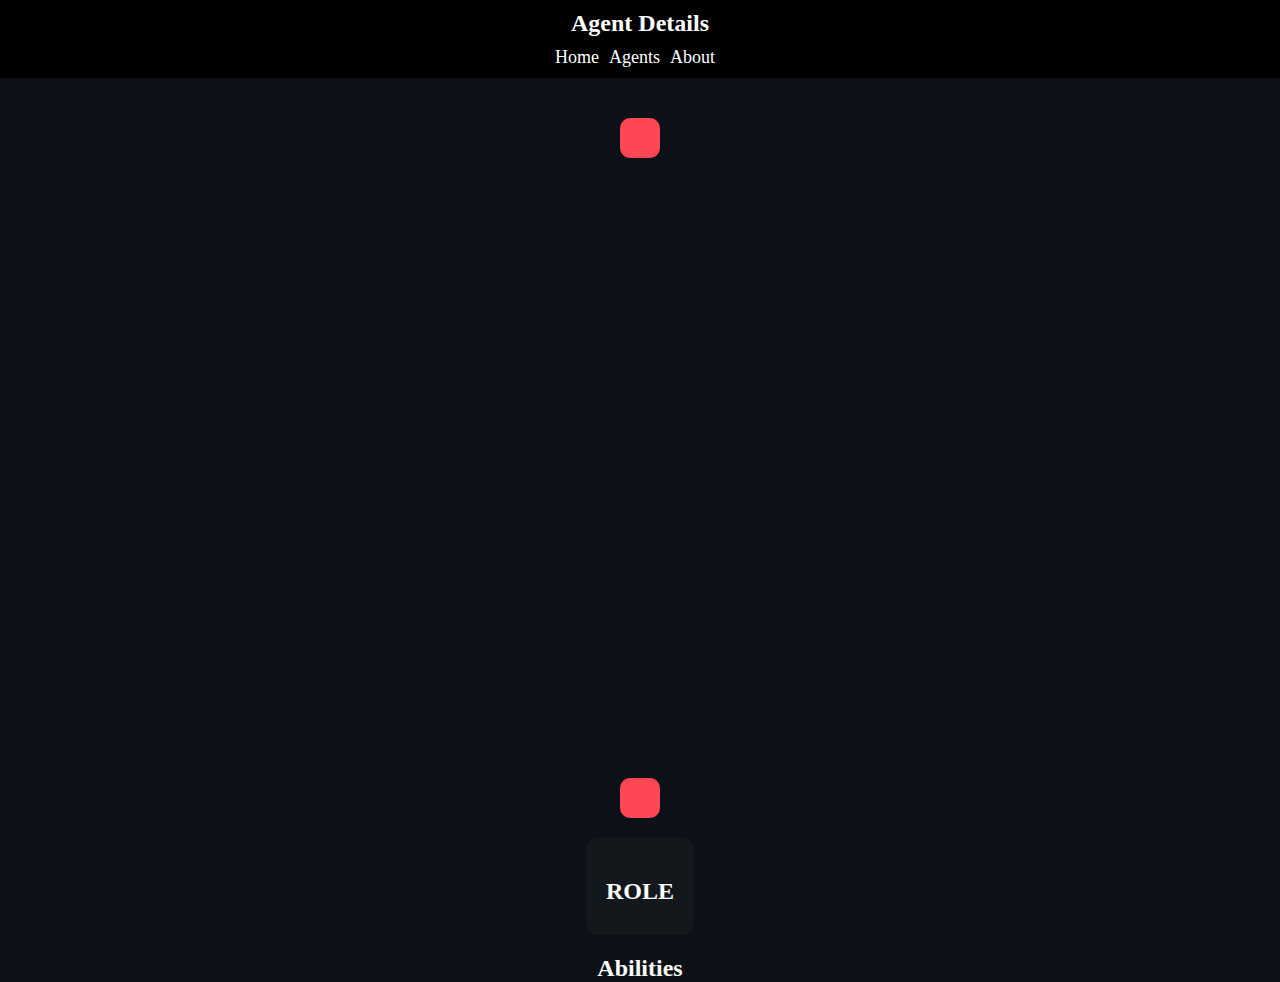
==== agent-details.html @ 445d5874 "first commit" ====
<!DOCTYPE html>
<html>

<head>
    <title>Agent Details</title>
    <link rel="stylesheet" href="styles.css">
</head>

<body>
    <header>
        <h1>Agent Details</h1>
        <ul id="menu">
            <li><a href="index.html">Home</a></li>
            <li><a href="agents.html">Agents</a></li>
            <li><a href="#">About</a></li>
        </ul>
    </header>

    <div class="agent-details">
        <!-- Centered agent name with curved border-box -->
        <div class="agent-heading">
            <h2 id="agent-name"></h2>
        </div>
        <img id="agent-image" src="" alt="Agent Image">

        <!-- Centered agent description with curved border-box -->
        <div class="description-box">
            <p id="agent-description"></p>
        </div>

        <!-- Centered role with curved border-box -->
        <div class="role-box">
            <h3>Role</h3>
            <p id="agent-role"></p>
        </div>

        <h3 style="text-align: center;font-size: 24px;">Abilities</h3>
        <div class="ability-grid" id="agent-abilities"></div>
    </div>

    <!-- Ability description box -->
    <div class="ability-description" id="ability-description-box">
        <div class="close-icon" id="close-button">X</div>
        <h3 id="ability-title"></h3>
        <p id="ability-text"></p>
    </div>

    <script src="agent-details.js"></script>
</body>

</html>
---- styles.css ----
/* Reset default margin and padding */
* {
    margin: 0;
    padding: 0;
    box-sizing: border-box;
}

body {
    background-color: #0d1117;
    color: #ffffff;
}

h1,
h2,
h3,
h4,
h5,
h6 {
    color: #ffffff;
}

p {
    color: #e2e2e2;
}

a {
    color: #26b1ff;
}

/* Example of using the accent color for a button */
.button {
    background-color: #ff4655;
    color: #ffffff;
    padding: 10px 20px;
    border: none;
    border-radius: 5px;
    cursor: pointer;
}

header {
    background-color: #000;
    padding: 10px;
    text-align: center;
}

header h1 {
    margin: 0;
    font-size: 24px;
    color: #fff;
}

body {
    background-color: #0d1117;
    color: #ffffff;
}

header {
    background-color: #000;
    padding: 10px;
    text-align: center;
}

header h1 {
    margin: 0;
    font-size: 24px;
    color: #fff;
}

#menu {
    list-style: none;
    padding: 0;
    display: flex;
    justify-content: center;
    margin-top: 10px;
}

#menu li {
    margin-right: 10px;
}

#menu li a {
    color: #fff;
    text-decoration: none;
    font-size: 18px;
}

#menu li a:hover{
    color: #ff4655;
}

.agent-grid {
    display: grid;
    grid-template-columns: repeat(auto-fit, minmax(200px, 1fr));
    grid-gap: 20px;
    justify-items: center;
    padding: 20px;
}

.agent-button {
    display: flex;
    flex-direction: column;
    align-items: center;
    justify-content: center;
    width: 200px;
    height: 200px;
    background-color: #1f2933;
    border: none;
    cursor: pointer;
    overflow: hidden;
    border-radius: 16px;
    box-shadow: 0 4px 8px rgba(0, 0, 0, 0.2);
    transition: background-color 0.3s ease-in-out, transform 0.2s ease-in-out;
}

.agent-button:hover {
    background-color: #ff4655;
    transform: scale(1.1);
}

.agent-button::before {
    content: "";
    display: block;
    width: 120px;
    height: 120px;
    background-repeat: no-repeat;
    background-position: center;
    background-size: contain;
    opacity: 0.8;
    transition: opacity 0.3s ease-in-out;
}

.agent-button:hover::before {
    opacity: 1;
}

.agent-button span {
    margin-top: 10px;
    font-size: 16px;
    color: #fff;
}

#menu li {
    margin-right: 10px;
}

#menu li a {
    color: #fff;
    text-decoration: none;
    font-size: 18px;
}

.agent-container {
    max-width: 100%;
    overflow-x: scroll;
    white-space: nowrap;
    padding: 20px 0;
}

.scroll-content {
    display: inline-block;
}

.agent-card {
    display: inline-block;
    margin-right: 10px;
    cursor: pointer;
    text-align: center;
    background-color: #13181d;
    padding: 10px;
}

.agent-card img {
    width: 150px;
    height: 150px;
    object-fit: cover;
    border-radius: 50%;
}

.agent-card h3 {
    margin-top: 10px;
    font-size: 18px;
    color: #fff;
}

.agent-details {
    display: flex;
    flex-direction: column;
    align-items: center;
    justify-content: center;
    /* Add this line to center vertically */
    margin-top: 20px;
}

.agent-details h2 {
    margin-top: 20px;
    font-size: 24px;
    color: #fff;
}

.agent-details img {
    width: 600px;
    height: 600px;
    object-fit: cover;
    display: block;
    margin: 0 auto;
    border-radius: 50%;
}

.agent-details .display-icon {
    position: fixed;
    top: 50%;
    left: 20px;
    transform: translateY(-50%);
    width: 40px;
    height: 40px;
    border-radius: 50%;
    background-color: #f2f2f2;
    background-repeat: no-repeat;
    background-position: center;
    background-size: contain;
    opacity: 0.8;
    transition: opacity 0.3s ease-in-out;
}

.agent-details .display-icon.visible {
    opacity: 1;
}

.agent-description {
    font-size: 18px;
    margin-top: 20px;
    color: #fff;
    text-align: center;
}

.agent-details h3 {
    font-size: 20px;
    color: #fff;
    margin-top: 20px;
}

.agent-details .ability-grid {
    display: grid;
    grid-template-columns: repeat(auto-fit, minmax(200px, 1fr));
    grid-gap: 20px;
    justify-items: center;
}

.agent-ability {
    display: flex;
    flex-direction: column;
    align-items: center;
}

.agent-ability .ability-icon {
    width: 60px;
    height: 60px;
    object-fit: contain;
}

.agent-ability .ability-name {
    font-size: 16px;
    margin-top: 10px;
    color: #fff;
}

.agent-grid {
    display: grid;
    grid-template-columns: repeat(auto-fit, minmax(160px, 1fr));
    grid-gap: 10px;
    justify-items: center;
}

.agent-button {
    display: flex;
    flex-direction: column;
    align-items: center;
    justify-content: center;
    width: 160px;
    height: 160px;
    background-color: #f2f2f2;
    border: none;
    cursor: pointer;
    overflow: hidden;
    border-radius: 16px;
}

.agent-button::before {
    content: "";
    display: block;
    width: 120px;
    height: 120px;
    background-repeat: no-repeat;
    background-position: center;
    background-size: contain;
    opacity: 0.8;
    transition: opacity 0.3s ease-in-out;
}

.agent-button:hover::before {
    opacity: 1;
}

.agent-button span {
    margin-top: 10px;
    font-size: 16px;
    text-align: center;
}

.agent-details .ability-grid {
    display: grid;
    grid-template-columns: repeat(auto-fit, minmax(200px, 1fr));
    grid-gap: 20px;
    justify-items: center;
}

.agent-ability {
    display: flex;
    flex-direction: column;
    align-items: center;
}

.agent-ability .ability-icon {
    width: 40px;
    height: 40px;
    object-fit: contain;
}

.agent-ability .ability-name {
    font-size: 14px;
    margin-top: 5px;
    color: #fff;
}

.ability-card {
    display: flex;
    flex-direction: column;
    align-items: center;
    width: 128px;
    height: 128px;
    background-color: transparent;
    /* Set to transparent */
    border: none;
    cursor: pointer;
    overflow: hidden;
    transition: background-color 0.3s ease-in-out;
    /* Add a transition effect */
}

.ability-card img {
    width: 80px;
    height: 80px;
    object-fit: contain;
}

.ability-card h4 {
    font-size: 16px;
    margin-top: 5px;
}

.ability-card p {
    font-size: 14px;
    margin-top: 5px;
}

/* ... your existing CSS ... */

.ability-description {
    display: none;
    position: fixed;
    top: 50%;
    left: 50%;
    transform: translate(-50%, -50%);
    background-color: #fff;
    padding: 20px;
    box-shadow: 0 2px 4px rgba(0, 0, 0, 0.2);
    z-index: 9999;
}

.ability-description .close-icon {
    position: absolute;
    top: 10px;
    right: 10px;
    cursor: pointer;
}

.ability-description h3 {
    font-size: 24px;
    margin-bottom: 10px;
}

.ability-description p {
    font-size: 18px;
}

#ability-description-box {
    display: none;
    position: fixed;
    top: 50%;
    left: 50%;
    transform: translate(-50%, -50%);
    width: 400px;
    padding: 20px;
    background-color: rgba(0, 0, 0, 0.8);
    border-radius: 10px;
    text-align: center;
}

#ability-title {
    font-size: 20px;
    color: #fff;
    margin-bottom: 10px;
}

#ability-text {
    font-size: 16px;
    color: #fff;
    line-height: 1.6;
}

.agent-background {
    position: absolute;
    top: 0;
    left: 0;
    right: 0;
    bottom: 0;
    z-index: -1;
    background-size: cover;
    background-position: center;
    background-repeat: no-repeat;
}

.agent-heading {
    display: flex;
    justify-content: center;
    align-items: center;
    background-color: #ff4655;
    /* Accent color */
    border-radius: 10px;
    padding: 10px 20px;
    margin-top: 20px;
}

.agent-heading h2 {
    font-size: 28px;
    color: #ffffff;
    text-transform: uppercase;
}

.role-box {
    display: flex;
    flex-direction: column;
    align-items: center;
    background-color: #ff4655;
    /* Accent color */
    border-radius: 10px;
    padding: 10px 20px;
    margin-top: 20px;
}

.role-box h3 {
    font-size: 24px;
    color: #ffffff;
    text-transform: uppercase;
}

.role-box p {
    font-size: 18px;
    color: #ffffff;
}

.agent-heading {
    display: flex;
    justify-content: center;
    align-items: center;
    background-color: #ff4655;
    /* Accent color */
    border-radius: 10px;
    padding: 10px 20px;
    margin-top: 20px;
}

.agent-heading h2 {
    font-size: 60px;
    color: #ffffff;
    text-transform: uppercase;
}

#agent-name {
    font-size: 60px;
}

.description-box {
    display: flex;
    justify-content: center;
    align-items: center;
    background-color: #ff4655;
    /* Accent color */
    border-radius: 10px;
    padding: 20px;
    margin-top: 20px;
}

.description-box p {
    font-size: 18px;
    color: #ffffff;
    text-align: center;
}

.role-box {
    display: flex;
    flex-direction: column;
    align-items: center;
    /* Add this line to center horizontally */
    background-color: #13181d;
    padding: 20px;
    border-radius: 10px;
    margin-top: 20px;
}

.role-box h3 {
    font-size: 24px;
    color: #ffffff;
    text-transform: uppercase;
}

.role-box p {
    font-size: 18px;
    color: #ffffff;
    margin: 5px 0;
}
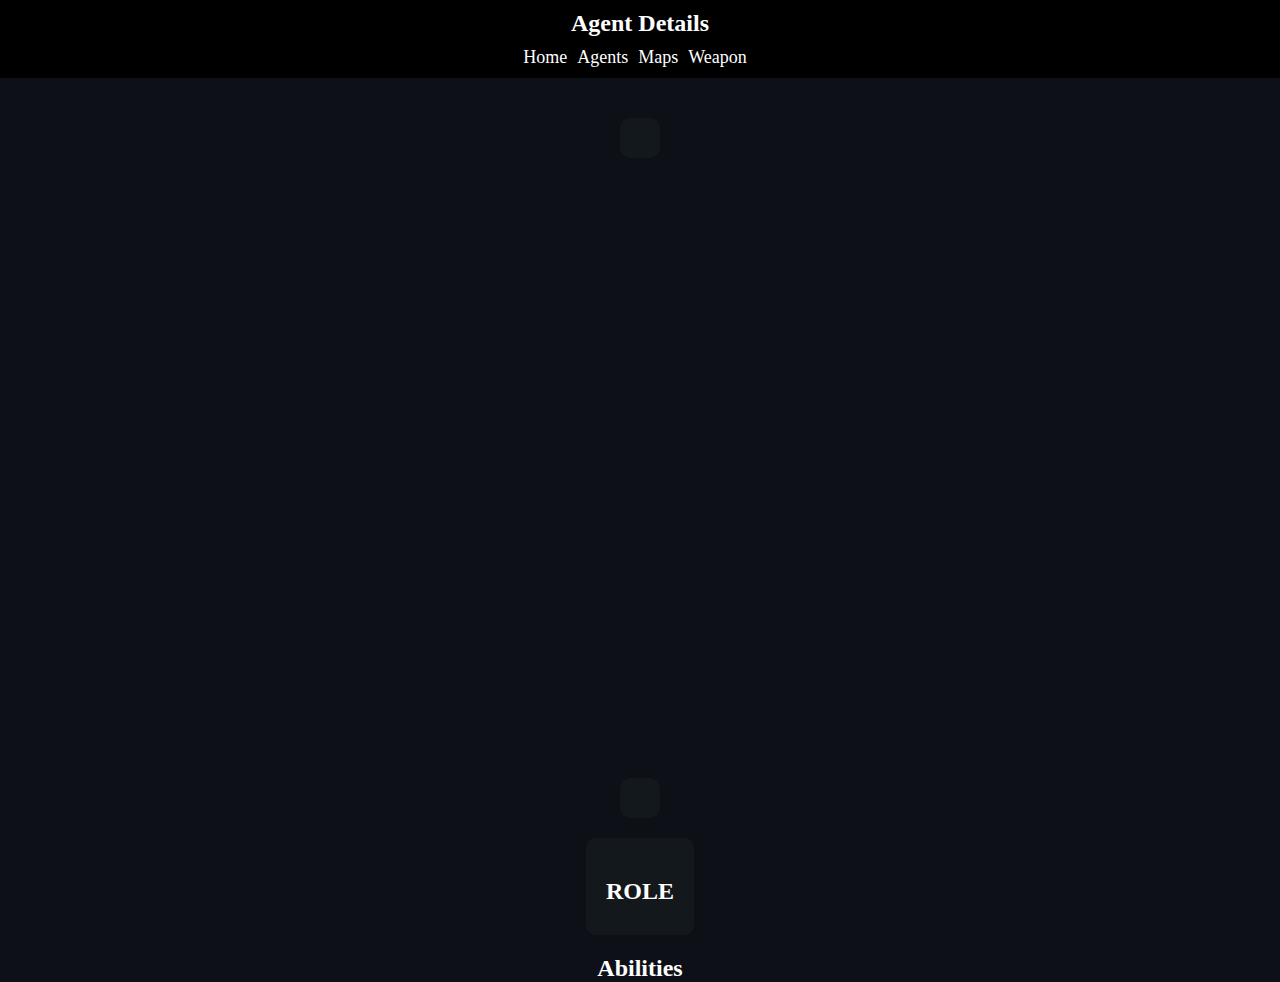
==== commit 39c92056: "Header modified" ====
--- a/agent-details.html
+++ b/agent-details.html
@@ -12,7 +12,8 @@
         <ul id="menu">
             <li><a href="index.html">Home</a></li>
             <li><a href="agents.html">Agents</a></li>
-            <li><a href="#">About</a></li>
+            <li><a href="maps.html">Maps</a></li>
+            <li><a href="weapons.html">Weapon</a></li>
         </ul>
     </header>
 
--- a/styles.css
+++ b/styles.css
@@ -52,12 +52,6 @@
 body {
     background-color: #0d1117;
     color: #ffffff;
-}
-
-header {
-    background-color: #000;
-    padding: 10px;
-    text-align: center;
 }
 
 header h1 {
@@ -473,7 +467,7 @@
     display: flex;
     justify-content: center;
     align-items: center;
-    background-color: #ff4655;
+    background-color: #13181d;
     /* Accent color */
     border-radius: 10px;
     padding: 10px 20px;
@@ -494,7 +488,7 @@
     display: flex;
     justify-content: center;
     align-items: center;
-    background-color: #ff4655;
+    background-color: #13181d;
     /* Accent color */
     border-radius: 10px;
     padding: 20px;
@@ -528,4 +522,12 @@
     font-size: 18px;
     color: #ffffff;
     margin: 5px 0;
-}+}
+
+.map-container {
+    display: flex;
+    flex-direction: column;
+    align-items: center;
+    justify-content: center;
+    min-height: 100vh; /* Make the container take up the entire viewport height */
+}
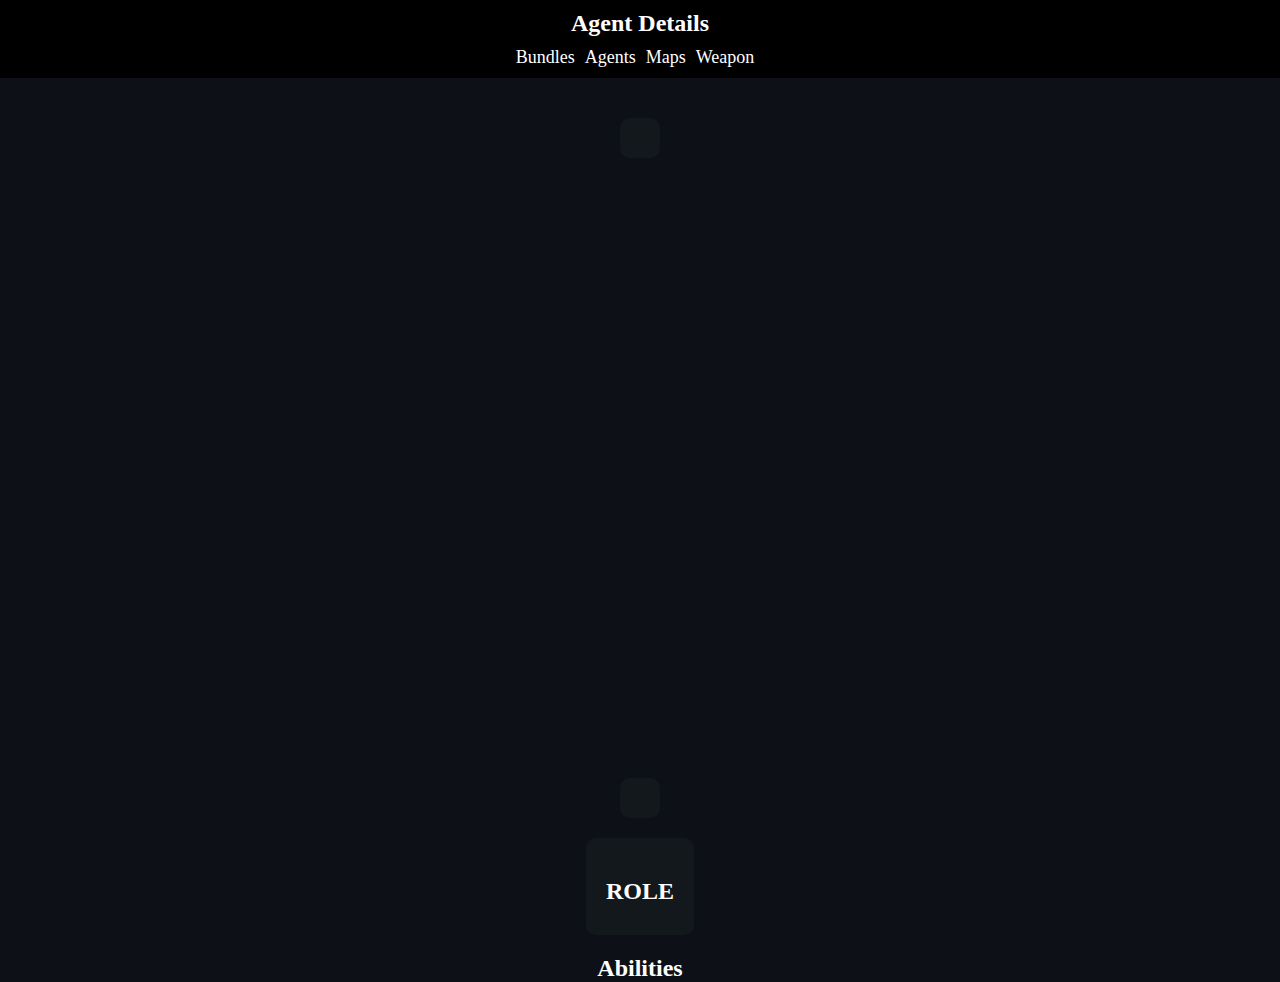
==== commit 38bc9055: "bundles added" ====
--- a/agent-details.html
+++ b/agent-details.html
@@ -10,7 +10,7 @@
     <header>
         <h1>Agent Details</h1>
         <ul id="menu">
-            <li><a href="index.html">Home</a></li>
+            <li><a href="index.html">Bundles</a></li>
             <li><a href="agents.html">Agents</a></li>
             <li><a href="maps.html">Maps</a></li>
             <li><a href="weapons.html">Weapon</a></li>
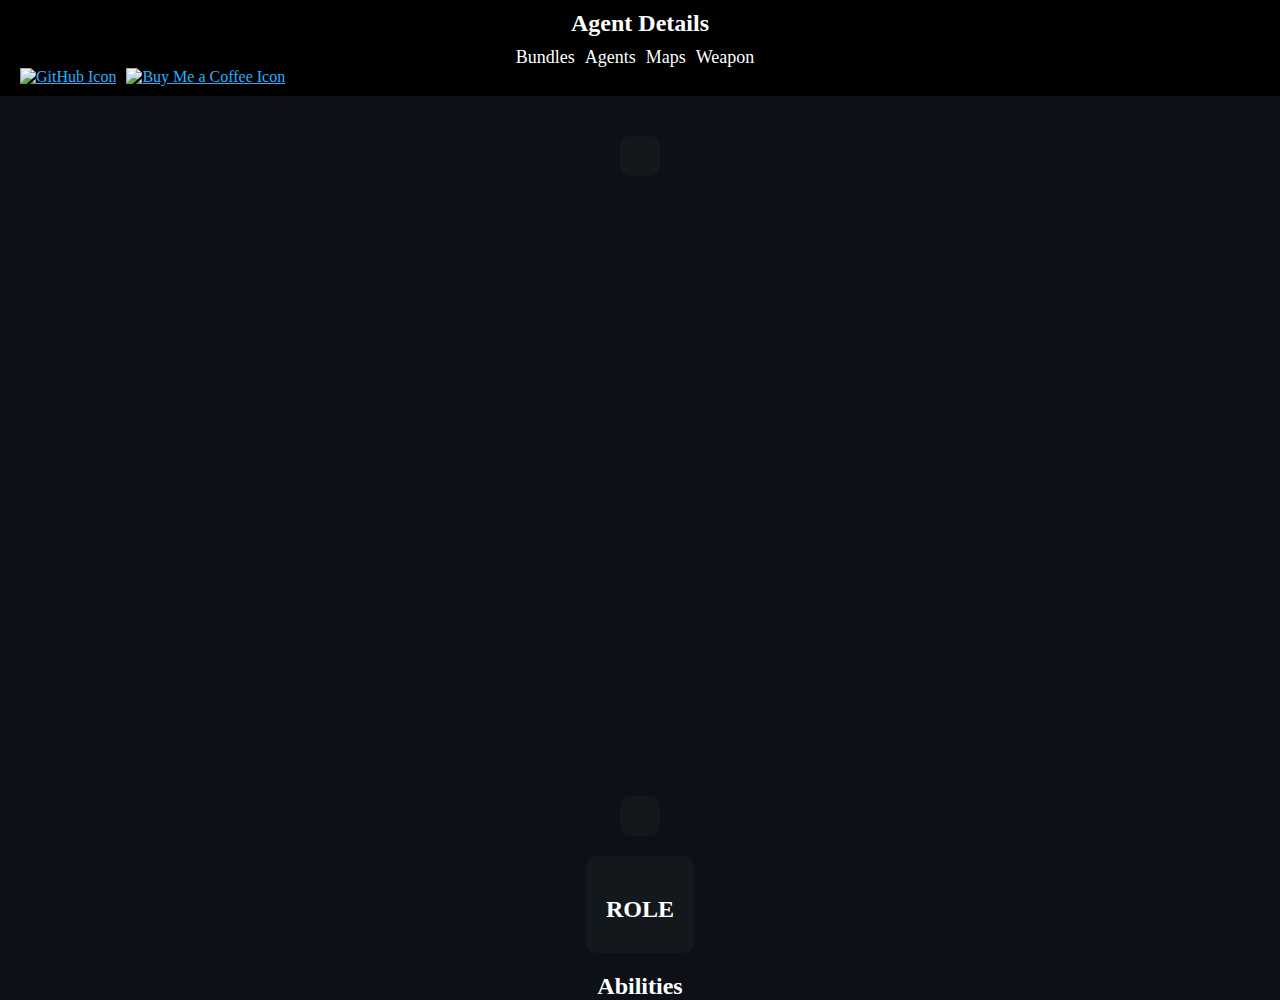
==== commit dd4fa08d: "github and coffee added" ====
--- a/agent-details.html
+++ b/agent-details.html
@@ -4,6 +4,8 @@
 <head>
     <title>Agent Details</title>
     <link rel="stylesheet" href="styles.css">
+    <link rel="icon" type="image/x-icon" href="favicon.png">
+
 </head>
 
 <body>
@@ -15,6 +17,10 @@
             <li><a href="maps.html">Maps</a></li>
             <li><a href="weapons.html">Weapon</a></li>
         </ul>
+        <div class="icon-container">
+            <a href="https://github.com/AkshatNaruka"><img class="icon" src="https://play-lh.googleusercontent.com/PCpXdqvUWfCW1mXhH1Y_98yBpgsWxuTSTofy3NGMo9yBTATDyzVkqU580bfSln50bFU" alt="GitHub Icon"></a>
+            <a href="https://www.buymeacoffee.com/narukaakshat"><img class="icon" src="https://encrypted-tbn0.gstatic.com/images?q=tbn:ANd9GcSY9Iv9fWFShIajbXxO4jHtRyvK9HPiVpPtK0b1XjR_SRIbhM2JeJmuNeCHQEExnVh890Q&usqp=CAU" alt="Buy Me a Coffee Icon"></a>
+        </div>
     </header>
 
     <div class="agent-details">
--- a/styles.css
+++ b/styles.css
@@ -531,3 +531,14 @@
     justify-content: center;
     min-height: 100vh; /* Make the container take up the entire viewport height */
 }
+
+.icon-container {
+    display: flex;
+    align-items: center;
+}
+
+.icon {
+    margin-left: 10px;
+    width: 24px; /* Adjust the size as needed */
+    height: 24px; /* Adjust the size as needed */
+}